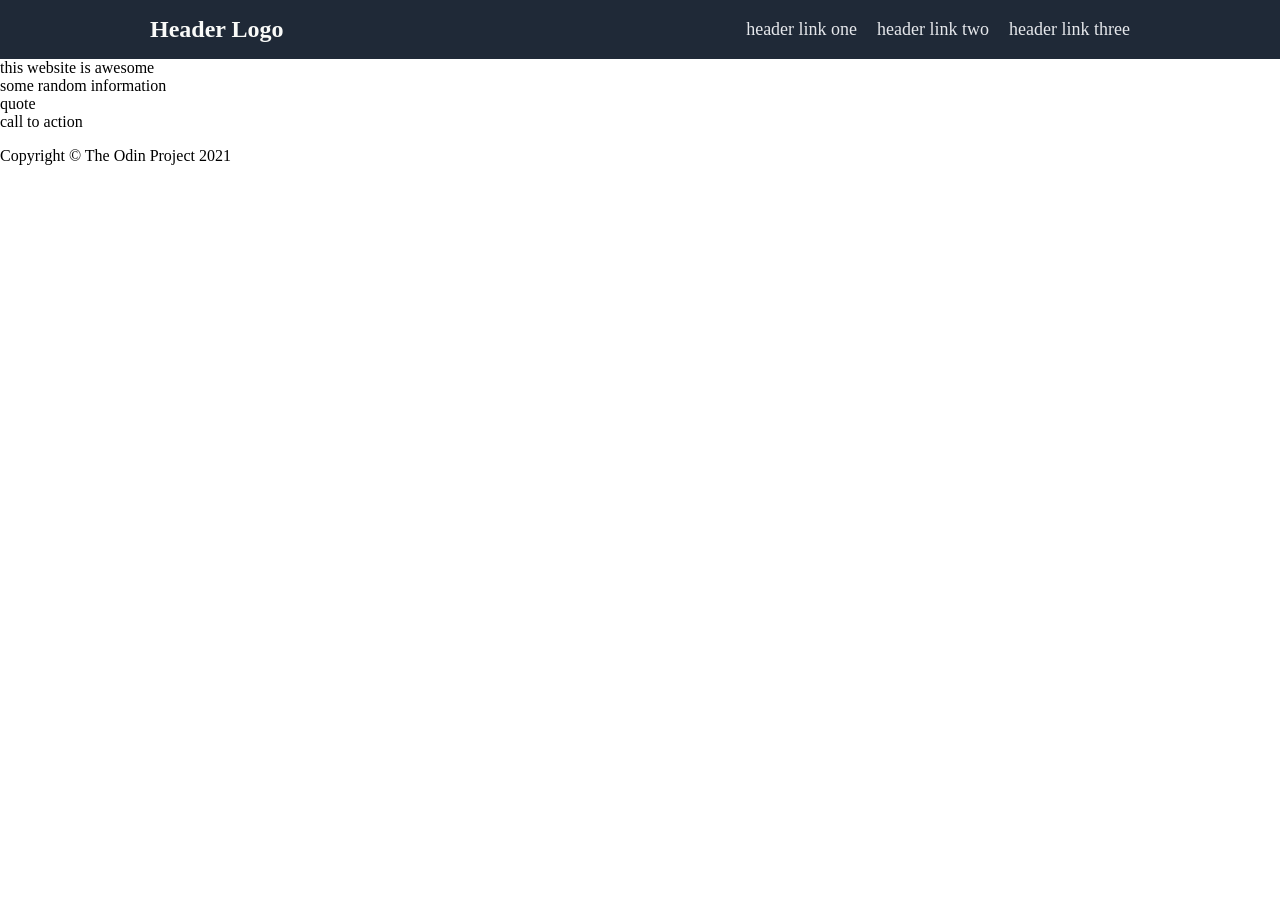
==== website/index.html @ b3e35ec9 "Add css styling to header" ====
<!DOCTYPE html>
<html lang="en">
    <head>
        <meta charset="UTF-8">
        <title>Landing Page</title>
        <link rel="stylesheet" href="style.css">
    </head>

    <body>
        <div class="header">
            <h1>Header Logo</h1>

            <ul>
                <li>header link one</li>
                <li>header link two</li>
                <li>header link three</li>
            </ul>
        </div>

        <div class="content">
            <div class="card-1">
                this website is awesome
            </div>
            <div class="'card">
                some random information
            </div>
            <dive class="card">
                quote
            </dive>
            <div class="card">
                call to action
            </div>

        </div>

        <div class="footer">
            <p>Copyright © The Odin Project 2021</p>
        </div>
    </body>
</html>
---- website/style.css ----
body {
    display: flex;
    flex-direction: column;
    margin: 0;
}

.header {
    background-color: #1f2937;
    display: flex;
    align-items: center;
    justify-content: stretch;
    padding: 0 150px;
}

h1 {
    font-size: 24px;
    color: #F9FAF8;
}

ul {
    display: flex;
    list-style: none;
    margin-left: auto;
    gap: 20px;
}

li {
    font-size: 18px;
    color: #E5E7EB;
}
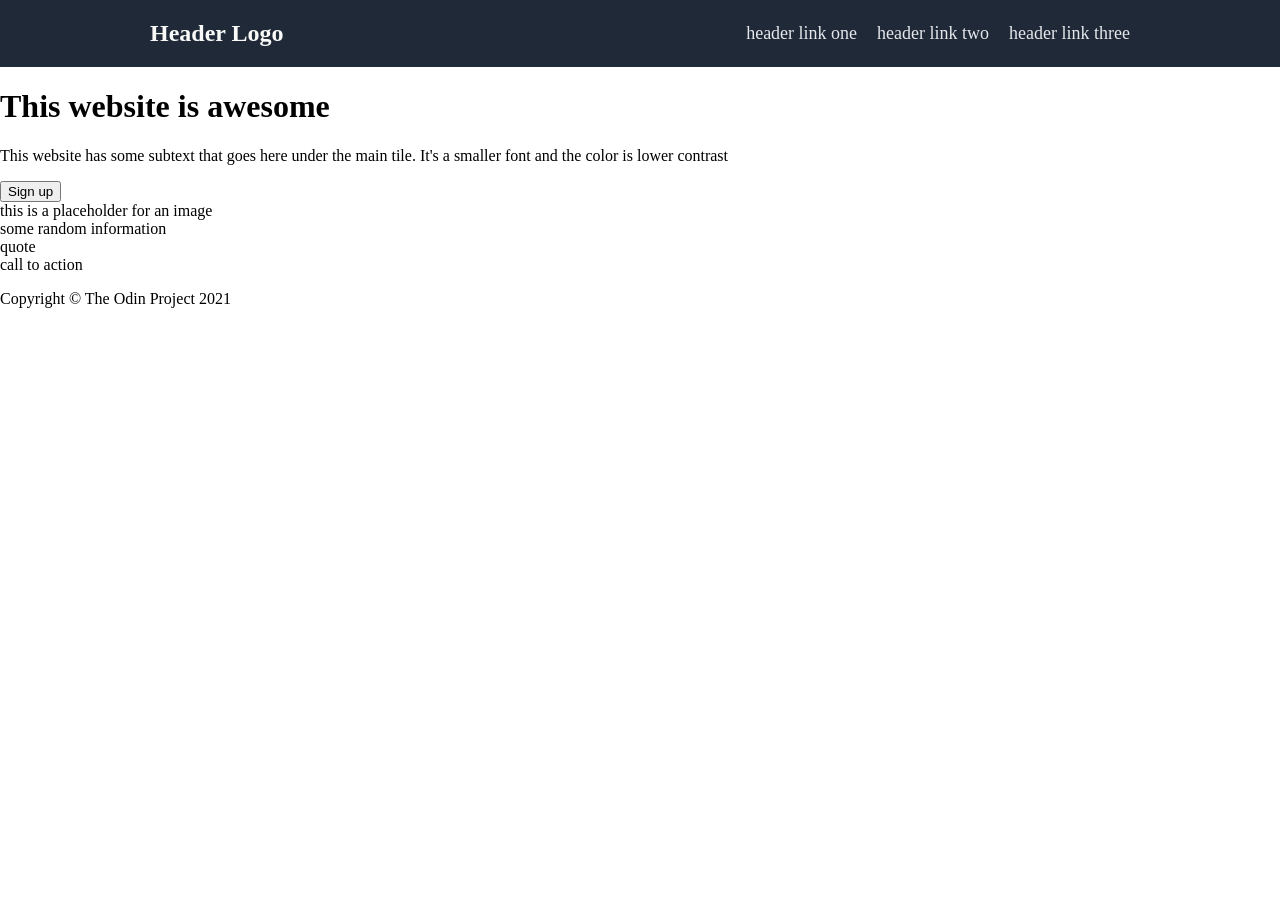
==== commit 12aaa95f: "Add content to card-1" ====
--- a/website/index.html
+++ b/website/index.html
@@ -8,7 +8,7 @@
 
     <body>
         <div class="header">
-            <h1>Header Logo</h1>
+            <h2>Header Logo</h2>
 
             <ul>
                 <li>header link one</li>
@@ -17,20 +17,26 @@
             </ul>
         </div>
 
-        <div class="content">
-            <div class="card-1">
-                this website is awesome
+        <div class="card-1">
+            <h1>This website is awesome</h1>
+            <p>This website has some subtext that goes here under the main tile. It's a smaller font and the color is lower contrast</p>
+            <button>Sign up</button>
+
+            <div class="image-placeholder">
+                this is a placeholder for an image
             </div>
-            <div class="'card">
-                some random information
-            </div>
-            <dive class="card">
-                quote
-            </dive>
-            <div class="card">
-                call to action
-            </div>
+        </div>
 
+        <div class="card-2">
+            some random information
+        </div>
+
+        <dive class="card-3">
+            quote
+        </dive>
+
+        <div class="card-4">
+            call to action
         </div>
 
         <div class="footer">
--- a/website/style.css
+++ b/website/style.css
@@ -12,7 +12,7 @@
     padding: 0 150px;
 }
 
-h1 {
+h2 {
     font-size: 24px;
     color: #F9FAF8;
 }
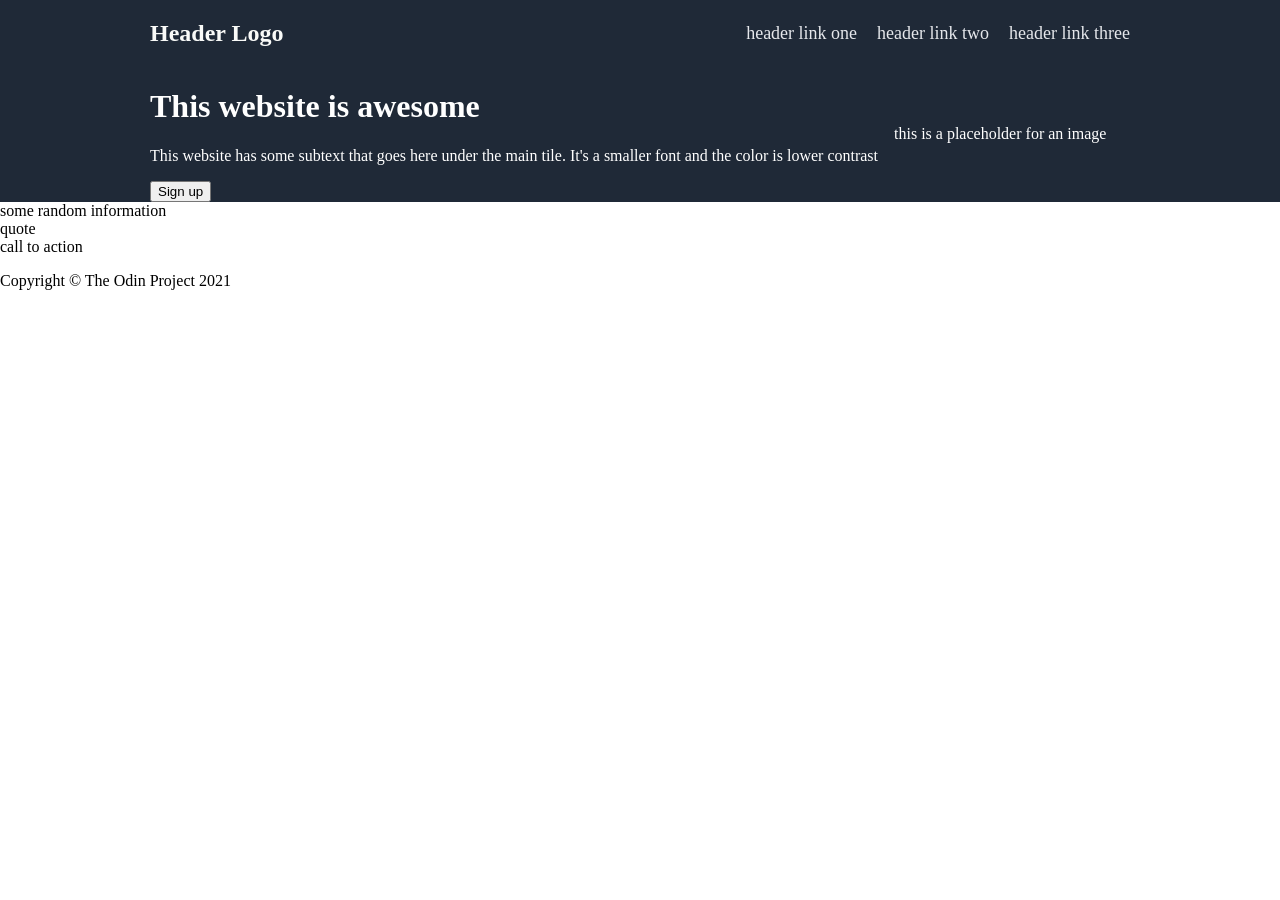
==== commit 73b4cc33: "Add basic flexbox to card-1" ====
--- a/website/index.html
+++ b/website/index.html
@@ -18,10 +18,12 @@
         </div>
 
         <div class="card-1">
-            <h1>This website is awesome</h1>
-            <p>This website has some subtext that goes here under the main tile. It's a smaller font and the color is lower contrast</p>
-            <button>Sign up</button>
-
+            <div>
+                <h1>This website is awesome</h1>
+                <p>This website has some subtext that goes here under the main tile. It's a smaller font and the color is lower contrast</p>
+                <button>Sign up</button>
+            </div>
+            
             <div class="image-placeholder">
                 this is a placeholder for an image
             </div>
--- a/website/style.css
+++ b/website/style.css
@@ -3,7 +3,7 @@
     flex-direction: column;
     margin: 0;
 }
-
+/* Header styling */
 .header {
     background-color: #1f2937;
     display: flex;
@@ -28,3 +28,18 @@
     font-size: 18px;
     color: #E5E7EB;
 }
+
+/* card-1 styling */
+.card-1 {
+    background-color: #1f2937;
+    display: flex;
+    align-items: center;
+    justify-content: stretch;
+    gap: 16px;
+    padding: 0 150px;
+    color: white;
+}
+
+h1 {
+
+}
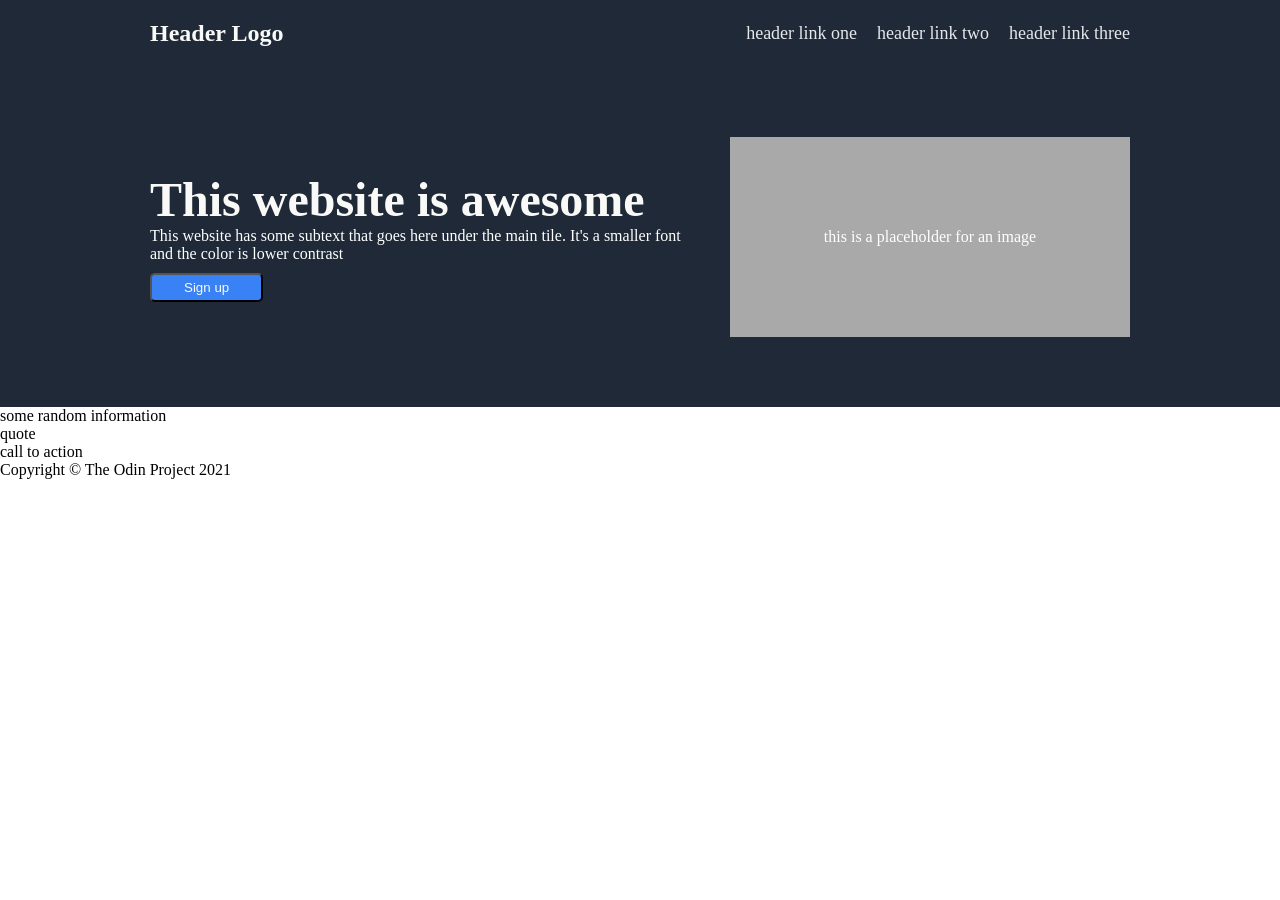
==== commit 24a07fde: "Add css styling to card-1" ====
--- a/website/index.html
+++ b/website/index.html
@@ -18,14 +18,14 @@
         </div>
 
         <div class="card-1">
-            <div>
+            <div class="title">
                 <h1>This website is awesome</h1>
                 <p>This website has some subtext that goes here under the main tile. It's a smaller font and the color is lower contrast</p>
                 <button>Sign up</button>
             </div>
             
             <div class="image-placeholder">
-                this is a placeholder for an image
+                <p>this is a placeholder for an image</p>
             </div>
         </div>
 
--- a/website/style.css
+++ b/website/style.css
@@ -35,11 +35,35 @@
     display: flex;
     align-items: center;
     justify-content: stretch;
-    gap: 16px;
-    padding: 0 150px;
+    gap: 32px;
+    padding: 70px 150px;
     color: white;
 }
 
+h1, p {
+    margin: 0px;
+}
+
 h1 {
+    font-size: 48px;
+    font-weight: extra-bold;
+    color: #F9FAF8;
+}
 
+.image-placeholder {
+    background-color: darkgray;
+    width: 400px;
+    height: 200px;
+    flex: none;
+    display: flex;
+    justify-content: center;
+    align-items: center;
 }
+
+button {
+    background-color: #3882f6;
+    color: #F9FAF8;
+    border-radius: 5px;
+    padding: 5px 32px;
+    margin-top: 10px;
+}
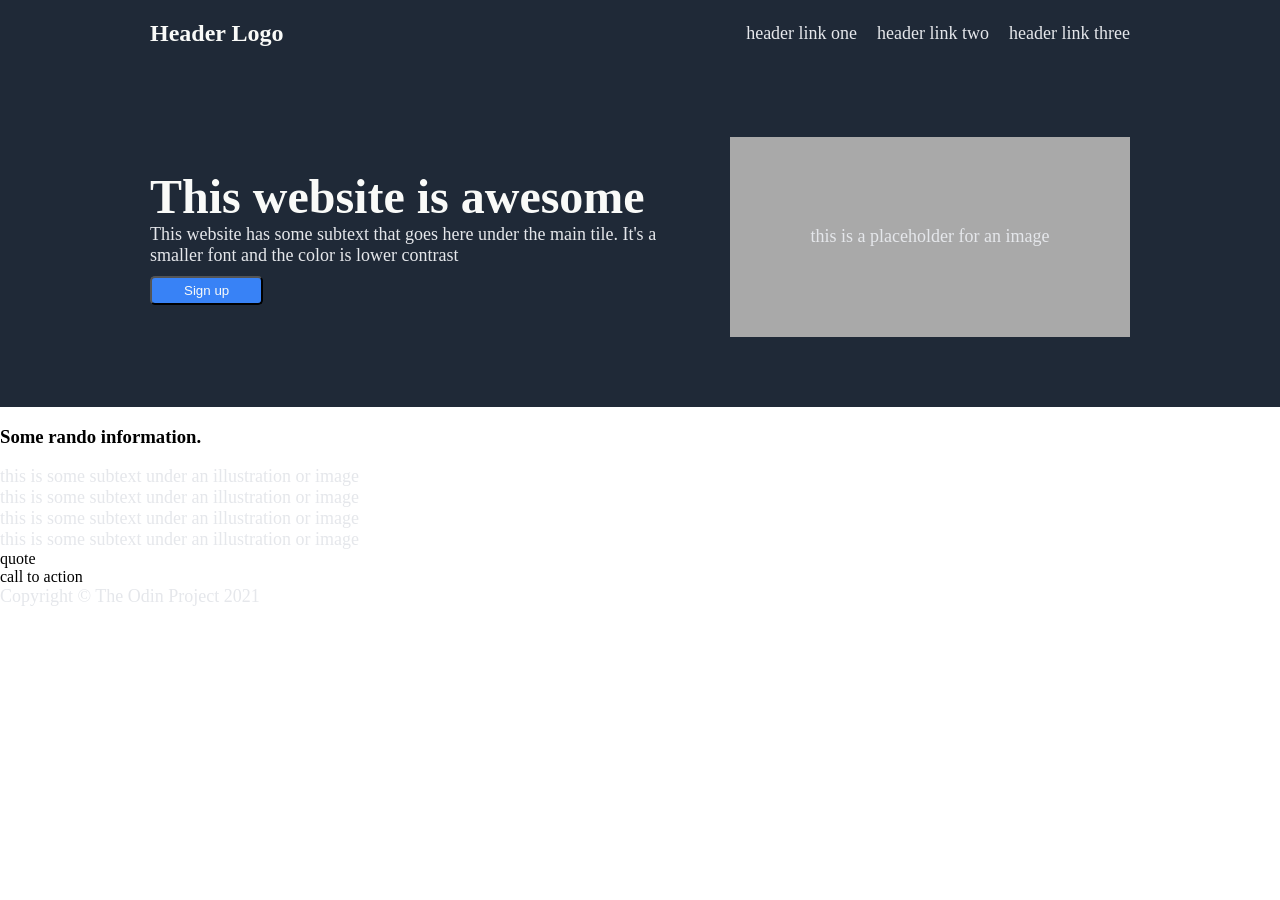
==== commit b55f419f: "Add content to card-2" ====
--- a/website/index.html
+++ b/website/index.html
@@ -30,7 +30,27 @@
         </div>
 
         <div class="card-2">
-            some random information
+            <h3>Some rando information.</h3>
+            
+            <div class="pic-holder">
+                <div class="card">
+                    <div class="pic"></div>
+                    <p>this is some subtext under an illustration or image</p>
+                </div>
+                <div class="card">
+                    <div class="pic"></div>
+                    <p>this is some subtext under an illustration or image</p>
+                </div>
+                <div class="card">
+                    <div class="pic"></div>
+                    <p>this is some subtext under an illustration or image</p>
+                </div>
+                <div class="card">
+                    <div class="pic"></div>
+                    <p>this is some subtext under an illustration or image</p>
+                </div>
+                
+            </div>
         </div>
 
         <dive class="card-3">
--- a/website/style.css
+++ b/website/style.css
@@ -24,7 +24,7 @@
     gap: 20px;
 }
 
-li {
+li, p{
     font-size: 18px;
     color: #E5E7EB;
 }
@@ -67,3 +67,5 @@
     padding: 5px 32px;
     margin-top: 10px;
 }
+
+/* card-2 styling */
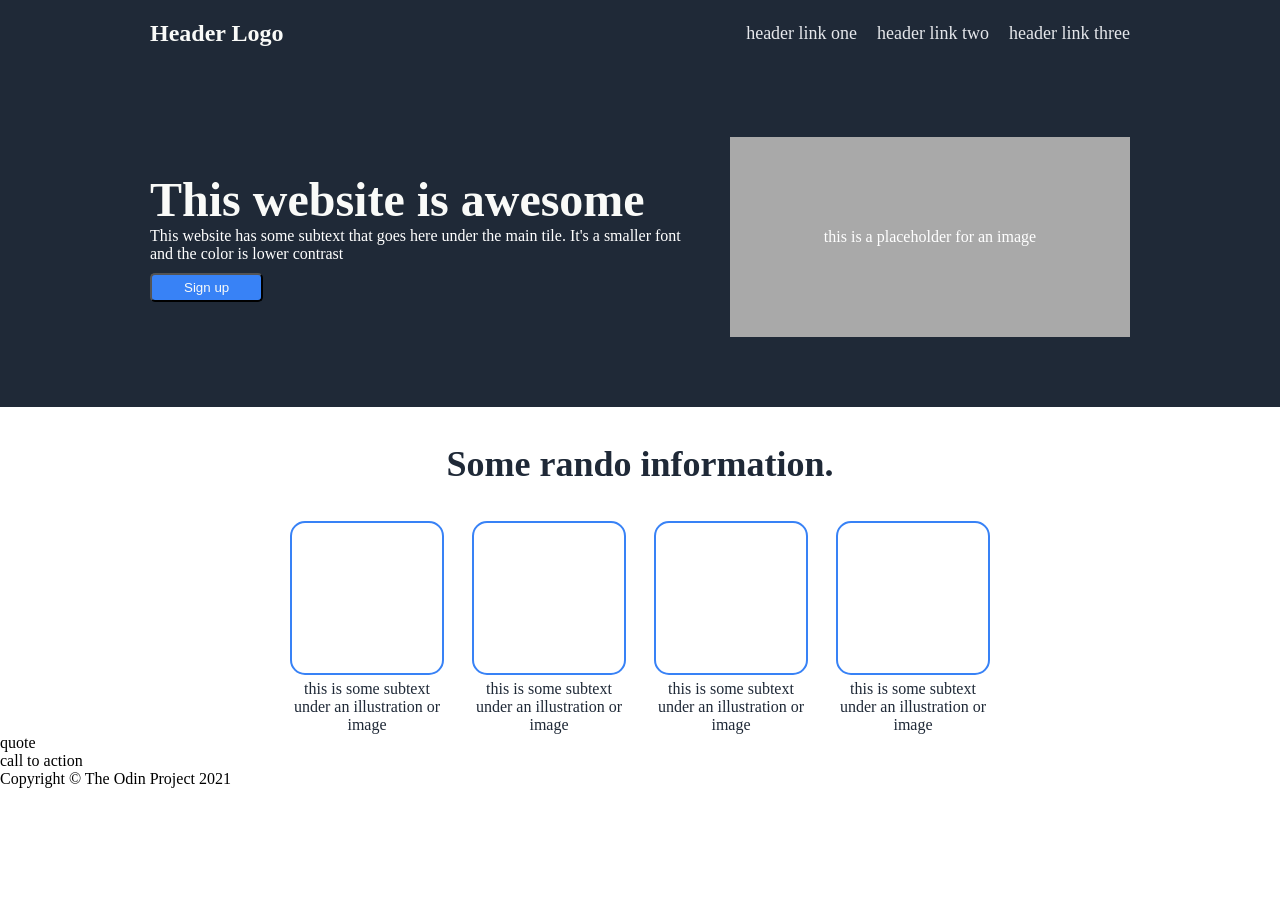
==== commit 42497d18: "Add css styling to card-2" ====
--- a/website/index.html
+++ b/website/index.html
@@ -10,7 +10,7 @@
         <div class="header">
             <h2>Header Logo</h2>
 
-            <ul>
+            <ul class="secondary">
                 <li>header link one</li>
                 <li>header link two</li>
                 <li>header link three</li>
@@ -49,7 +49,6 @@
                     <div class="pic"></div>
                     <p>this is some subtext under an illustration or image</p>
                 </div>
-                
             </div>
         </div>
 
--- a/website/style.css
+++ b/website/style.css
@@ -24,7 +24,7 @@
     gap: 20px;
 }
 
-li, p{
+.secondary {
     font-size: 18px;
     color: #E5E7EB;
 }
@@ -69,3 +69,38 @@
 }
 
 /* card-2 styling */
+.card-2 {
+    padding: 0 150px;
+}
+
+h3 {
+    text-align: center;
+    font-size: 36px;
+    font-weight: extra-bold;
+    color: #1f2937;
+}
+
+.pic-holder {
+    display: flex;
+    gap: 32px;
+    justify-content: center;
+}
+
+.card {
+    display: flex;
+    flex-direction: column;
+    align-items: center;
+    width: 150px;
+    gap: 5px;
+    text-align: center;
+    color: #1f2937;
+}
+
+.pic {
+    width: 150px;
+    height: 150px;
+    border: 2px;
+    border-style: solid;
+    border-color: #3882f6;
+    border-radius: 15px;
+}
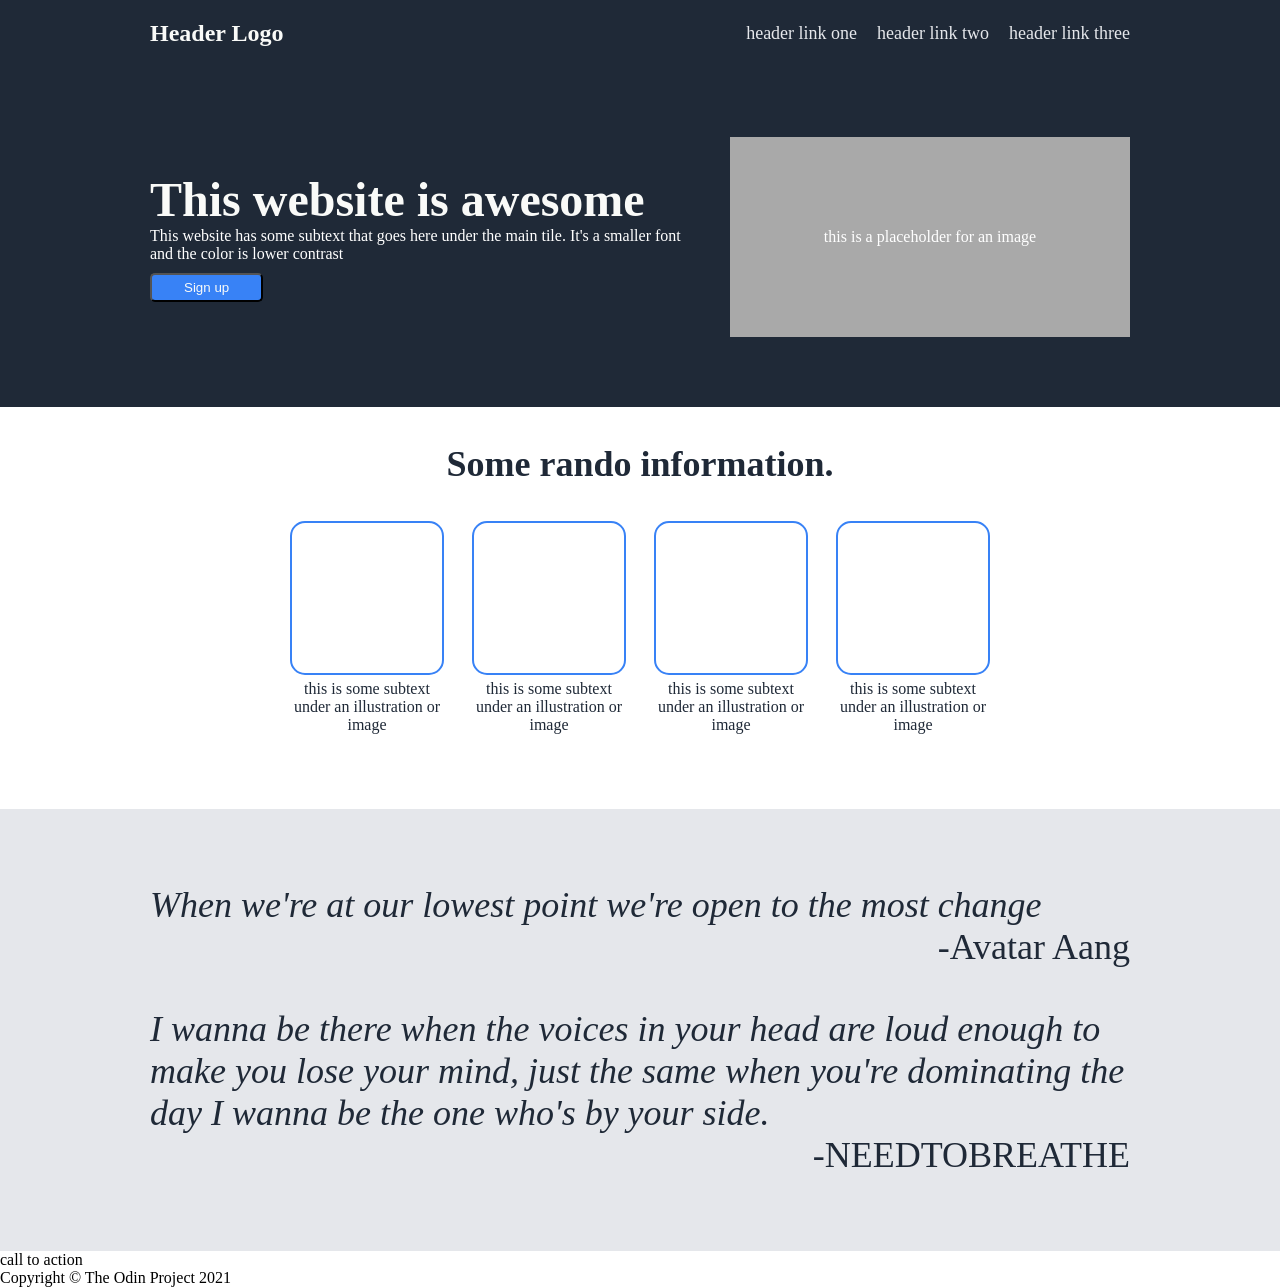
==== commit 1cc1a2c3: "Add css styling to card-3 (quotes)" ====
--- a/website/index.html
+++ b/website/index.html
@@ -53,7 +53,17 @@
         </div>
 
         <dive class="card-3">
-            quote
+            <div class="quote-holder">
+                <p class="quote">When we're at our lowest point we're open to the most change</p>
+
+                <p class="credit">-Avatar Aang</p>
+            </div>
+            <div class="quote-holder">
+                <p class="quote">I wanna be there when the voices in your head are loud enough to make you lose your mind, just the same when you're dominating the day I wanna be the one who's by your side.</p>
+
+                <p class="credit">-NEEDTOBREATHE</p>
+            </div>
+            
         </dive>
 
         <div class="card-4">
--- a/website/style.css
+++ b/website/style.css
@@ -70,7 +70,7 @@
 
 /* card-2 styling */
 .card-2 {
-    padding: 0 150px;
+    padding: 0 150px 75px;
 }
 
 h3 {
@@ -103,4 +103,28 @@
     border-style: solid;
     border-color: #3882f6;
     border-radius: 15px;
+}
+
+/* card-3 styling */
+.card-3 {
+    background-color: #e5e7eb;
+    padding: 75px 150px;
+    display: flex;
+    flex-direction: column;
+    gap: 40px;
+    font-size: 36px;
+    color: #1f2937;
+}
+
+.quote-holder {
+    display: flex;
+    flex-direction: column;
+}
+
+.quote {
+    font-style: italic;
+}
+
+.credit {
+    align-self: flex-end;
 }
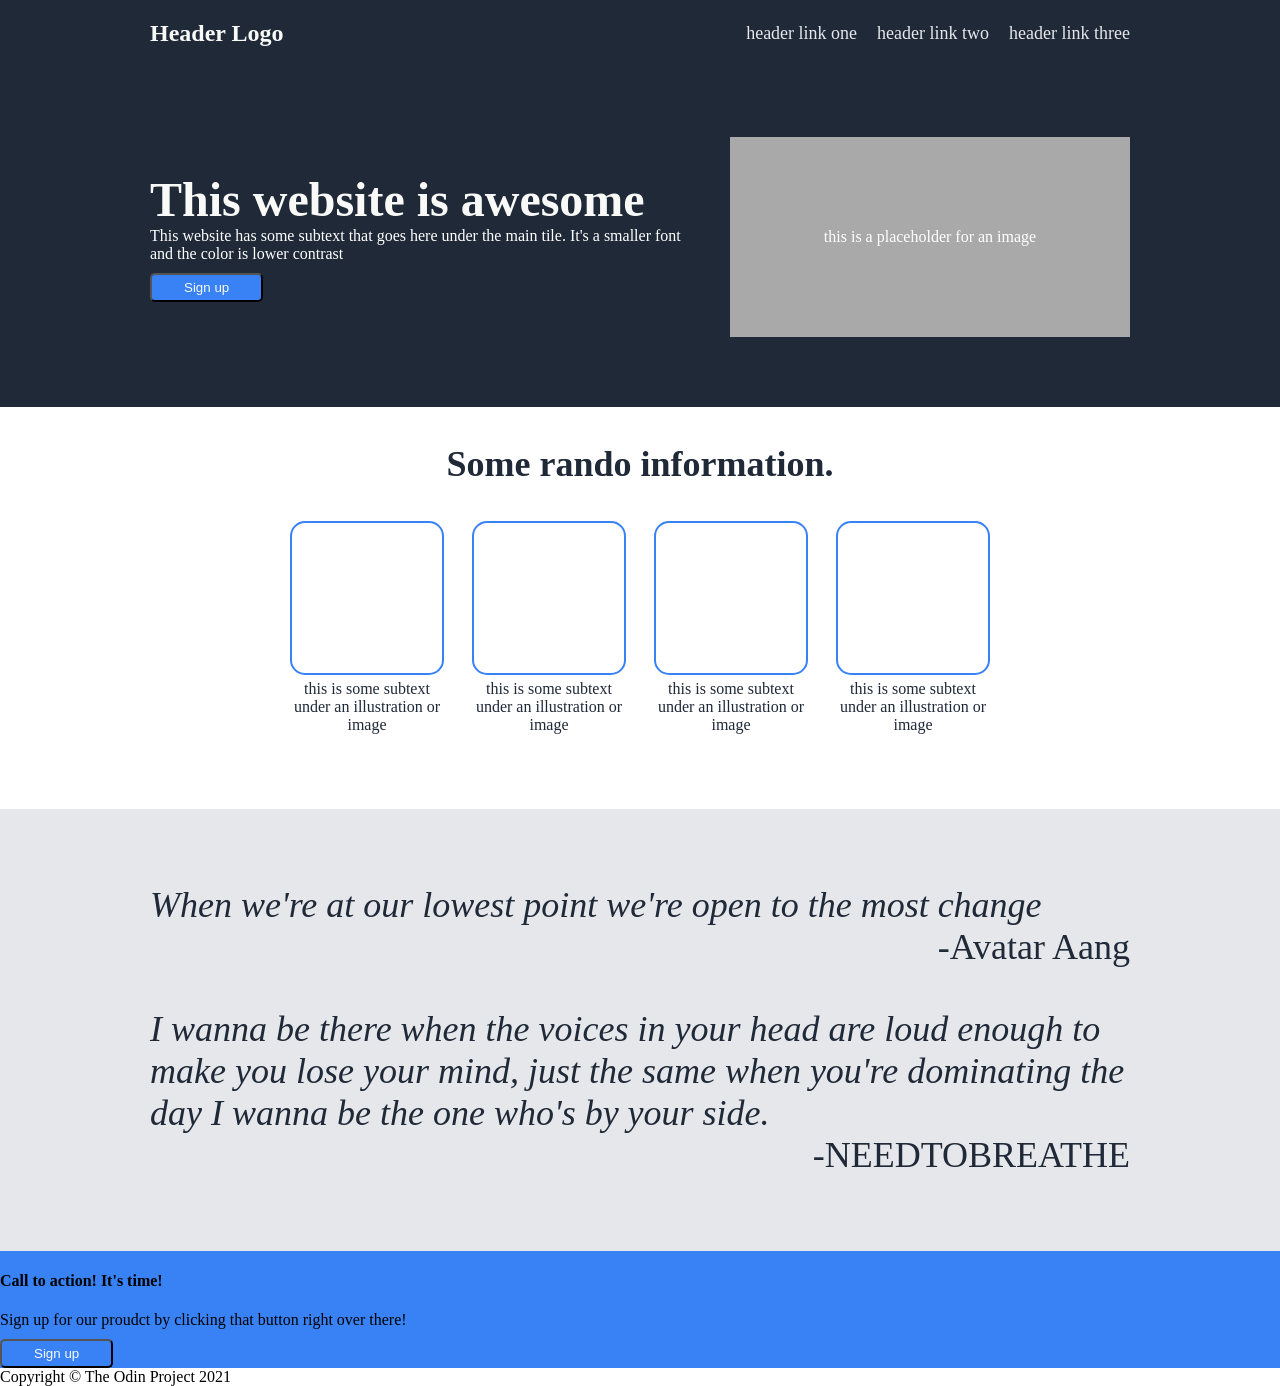
==== commit 15c70797: "Add content to card-4 (call to action)" ====
--- a/website/index.html
+++ b/website/index.html
@@ -67,7 +67,12 @@
         </dive>
 
         <div class="card-4">
-            call to action
+            <div class="text">
+                <h4>Call to action! It's time!</h4>
+                <p>Sign up for our proudct by clicking that button right over  there!</p>
+            </div>
+            
+            <button>Sign up</button>
         </div>
 
         <div class="footer">
--- a/website/style.css
+++ b/website/style.css
@@ -127,4 +127,10 @@
 
 .credit {
     align-self: flex-end;
+}
+
+/*  card-4 styling */
+.card-4 {
+    background-color: #3882f6;
+
 }
